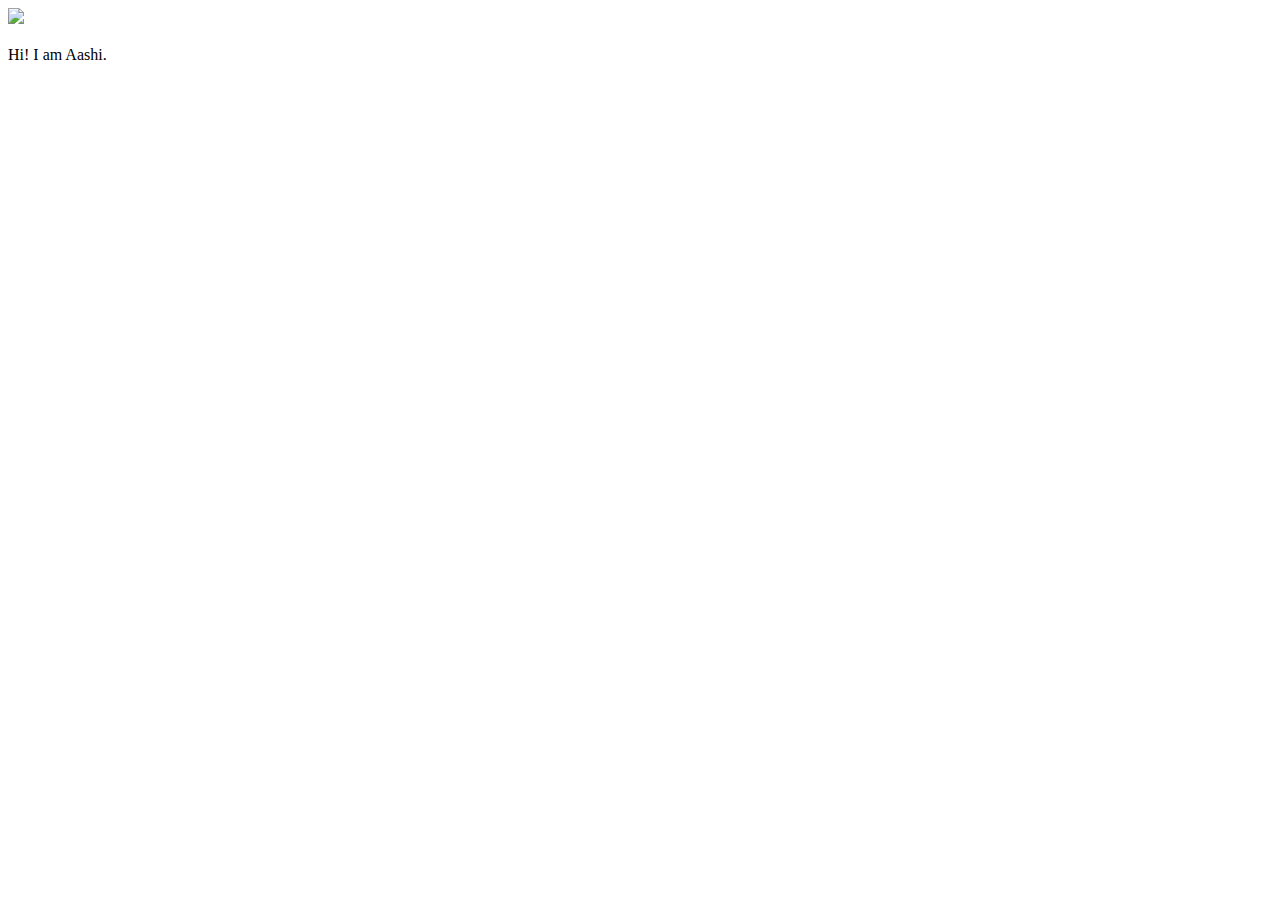
==== ui/index.html @ df3d1561 "[imad-console] Updates ui/index.html" ====
<!doctype html>
<html>
    <head>
        <link href="/ui/style.css" rel="stylesheet" />
    </head>
    <body>
        <div class="center">
            <img src="/ui/madi.png" class="img-medium"/>
        </div>
        <br>
        <div class="center text-big bold">
            Hi! I am Aashi.
        </div>
        <script type="text/javascript" src="/ui/main.js">
        </script>
    </body>
</html>
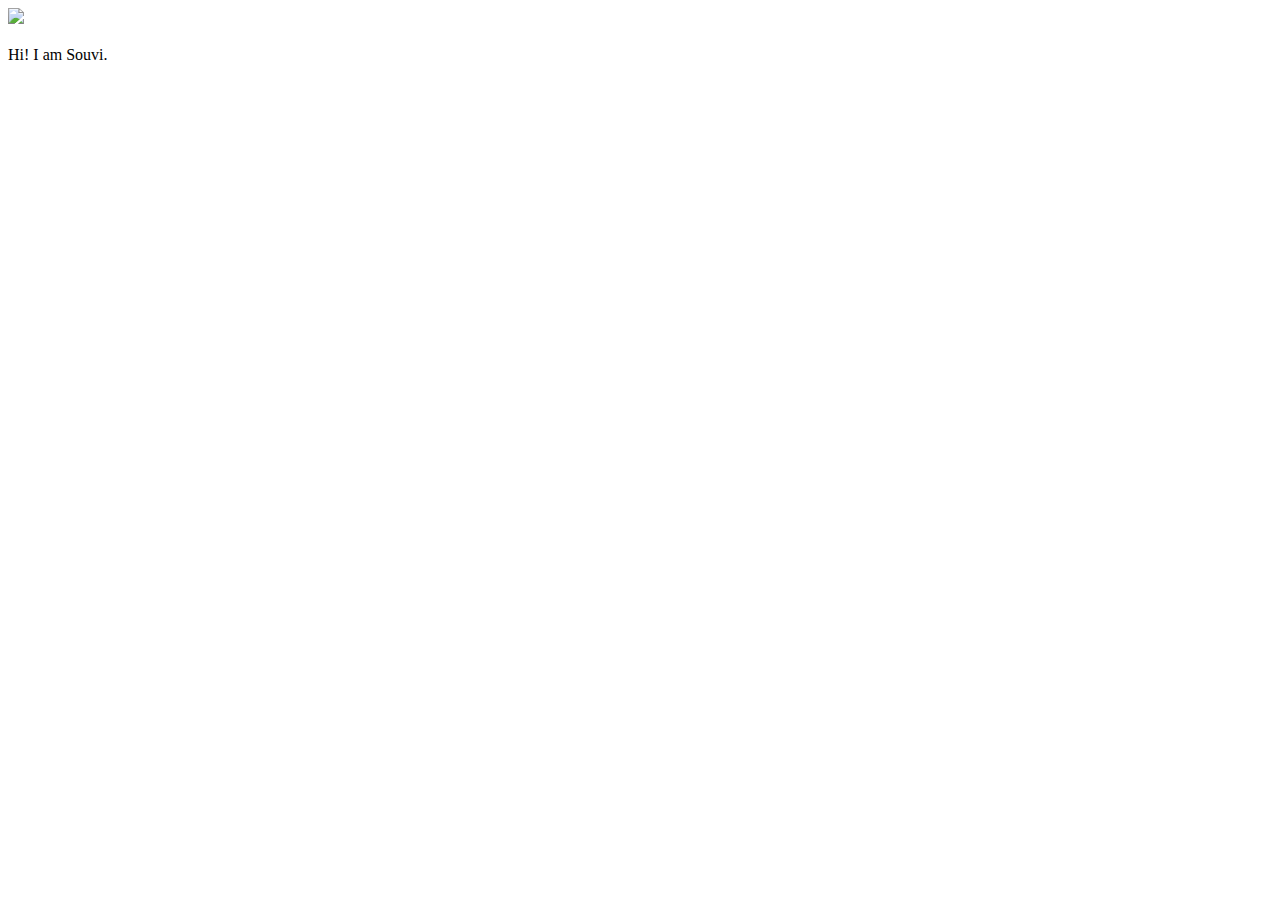
==== commit b1755dae: "[imad-console] Updates ui/index.html" ====
--- a/ui/index.html
+++ b/ui/index.html
@@ -9,7 +9,7 @@
         </div>
         <br>
         <div class="center text-big bold">
-            Hi! I am Aashi.
+            Hi! I am Souvi.
         </div>
         <script type="text/javascript" src="/ui/main.js">
         </script>
